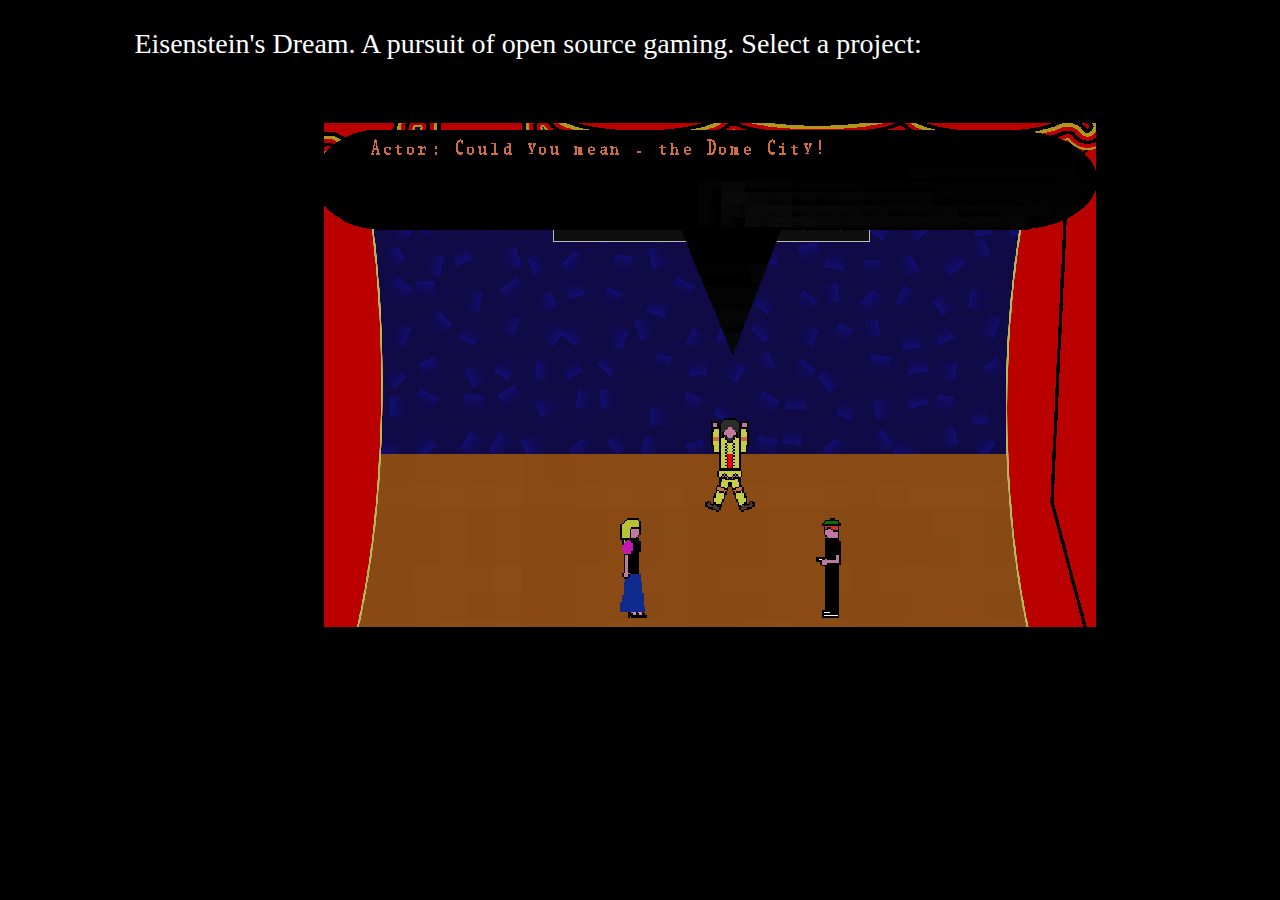
==== index.html @ 36b13515 "Add files via upload" ====
<!DOCTYPE html>

<html>
<head>
<title>Eisenstein's Dream</title>
<link rel="stylesheet" href="index.css">
</head>

<body>

<div class="toptext"><p class="toptext">Eisenstein's Dream. A pursuit of open source gaming. Select a project:</p></div>

<div class="imagelinkcontainer"><a href="https://github.com/EisensteinsDream/MMS0" target="_blank" class="imagelink"><img src="mms0.png" alt="M.M. Side Tales The Epic of Lunch. Vol. 1: Defamation" class="imagelink"></a><div class="imagelink">M.M. Side Tales The Epic of Lunch. Vol. 1: Defamation</div></div>

</body>
</html>
---- index.css ----
body
{
	background-color:#000;
}

img.imagelink
{

}

a
{
	text-decoration:none;
}

div.toptext
{
	margin-left:10%;
	margin-bottom:5%;
}

p.toptext
{
	color:rgb(255, 255, 255);
	font-size:1.75em;
}

div.imagelinkcontainer
{
	position:relative;
	color:rgba(0,0,0,0);
	width:50%;
	height:auto;
	margin-left:25%;
	margin-right:auto;
	margin-bottom:5%;
}

div:hover.imagelinkcontainer
{
	filter:sepia(75%);
}

div:hover.imagelinkcontainer > div.imagelink
{
	color:rgb(255,255,255);
	background-color:rgb(0,0,0);
	margin-left:10%;
}

div.imagelink
{
	position: absolute;
	text-align: center;
	top:25%;
	width:100%;
	font-size:3em;
}
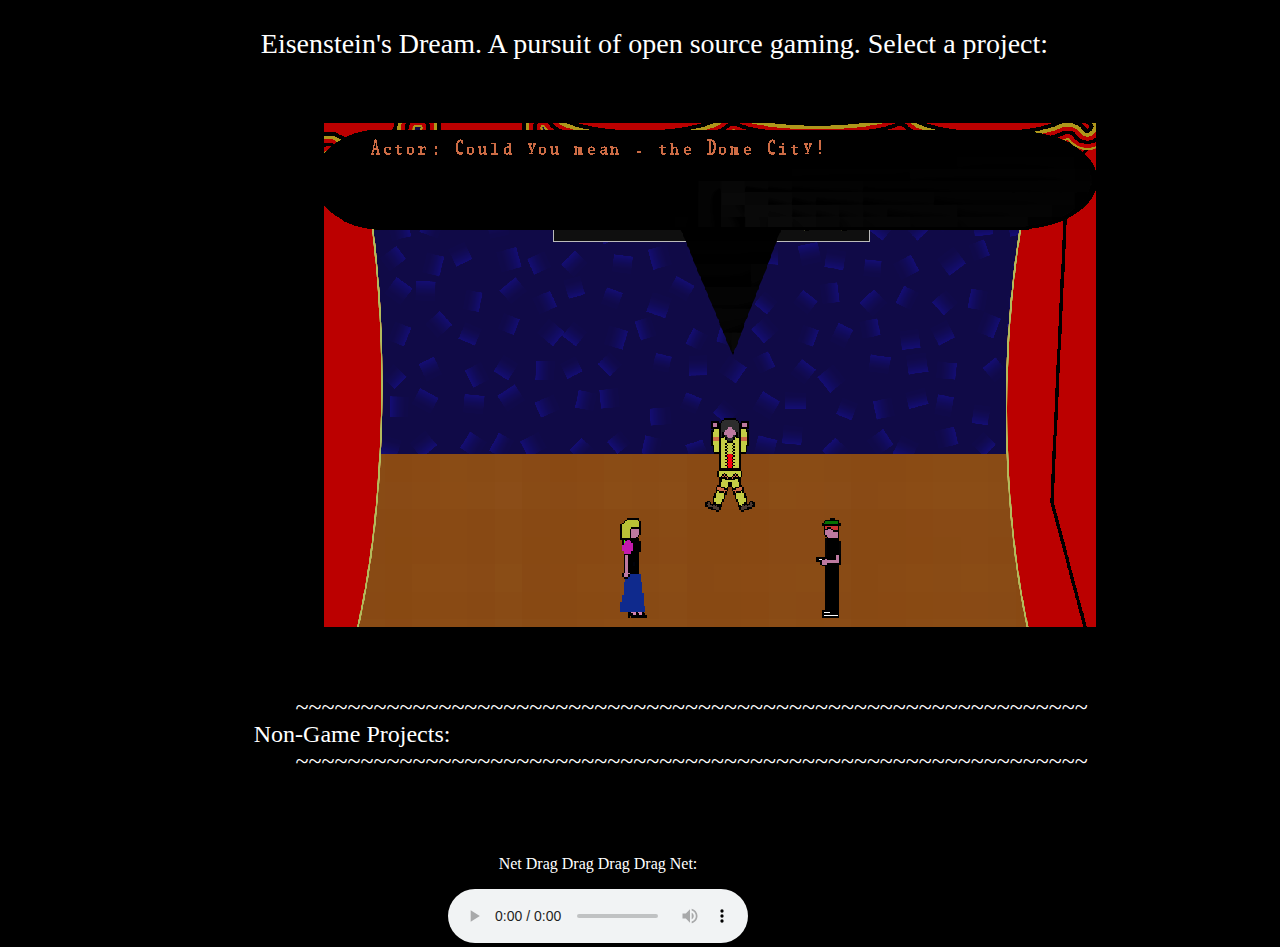
==== commit 6a828d8f: "Webpage 01/01/2024" ====
--- a/index.html
+++ b/index.html
@@ -3,6 +3,7 @@
 <html>
 <head>
 <title>Eisenstein's Dream</title>
+<link rel="icon" type="image/png" href="extrapicon.png">
 <link rel="stylesheet" href="index.css">
 </head>
 
@@ -10,7 +11,22 @@
 
 <div class="toptext"><p class="toptext">Eisenstein's Dream. A pursuit of open source gaming. Select a project:</p></div>
 
-<div class="imagelinkcontainer"><a href="https://github.com/EisensteinsDream/MMS0" target="_blank" class="imagelink"><img src="mms0.png" alt="M.M. Side Tales The Epic of Lunch. Vol. 1: Defamation" class="imagelink"></a><div class="imagelink">M.M. Side Tales The Epic of Lunch. Vol. 1: Defamation</div></div>
+<div class="imagelinkcontainer"><a href="https://github.com/EisensteinsDream/MM_SideTales" target="_blank" class="imagelink"><img src="mms0.png" alt="M.M. Side Tales The Epic of Lunch" class="imagelink"><div class="imagelink">M.M. Side Tales The Epic of Lunch</div></img></a></div>
+
+<div class="midtext">
+	<p class="midtextsep">~~~~~~~~~~~~~~~~~~~~~~~~~~~~~~~~~~~~~~~~~~~~~~~~~~~~~~~~~~~~~</p>
+	<p class="midtext">Non-Game Projects:</p>
+	<p class="midtextsep">~~~~~~~~~~~~~~~~~~~~~~~~~~~~~~~~~~~~~~~~~~~~~~~~~~~~~~~~~~~~~</p>
+</div>
+
+<div class="otherprojaudio">
+
+<p class="otherprojaudio">Net Drag Drag Drag Drag Net:</p>
+
+<audio controls>
+	<source src="otherprojects/netdragdragdragnet.mp3" type="audio/mpeg">
+</audio>
+</div>
 
 </body>
 </html>
--- a/index.css
+++ b/index.css
@@ -13,9 +13,14 @@
 	text-decoration:none;
 }
 
+a.imagelink
+{
+	color:rgba(0,0,0,0);
+}
+
 div.toptext
 {
-	margin-left:10%;
+	margin-left:20%;
 	margin-bottom:5%;
 }
 
@@ -23,6 +28,33 @@
 {
 	color:rgb(255, 255, 255);
 	font-size:1.75em;
+}
+
+div.midtext
+{
+	margin-right:65%;
+	margin-bottom:5%;
+}
+
+p.midtext
+{
+	color:rgb(255, 255, 255);
+	font-size:1.5em;
+	text-align:right;
+	margin-left:0%;
+	margin-top:0;
+	margin-bottom:0;
+	margin-right:0;
+}
+
+p.midtextsep
+{
+	color:rgb(255, 255, 255);
+	font-size:1.5em;
+	text-align:left;
+	margin-left:65%;
+	margin-top:0;
+	margin-bottom:0;
 }
 
 div.imagelinkcontainer
@@ -41,19 +73,31 @@
 	filter:sepia(75%);
 }
 
-div:hover.imagelinkcontainer > div.imagelink
+div:hover.imagelinkcontainer > a.imagelink > div.imagelink
 {
 	color:rgb(255,255,255);
 	background-color:rgb(0,0,0);
-	margin-left:10%;
+	margin-left:10%
 }
 
 div.imagelink
 {
 	position: absolute;
-	text-align: center;
-	top:25%;
-	width:100%;
+	text-align: left;
+	left:0%;
+	top:10%;
+	width:75%;
 	font-size:3em;
 }
 
+div.otherprojaudio
+{
+	position: absolute;
+	left:35%;
+}
+
+p.otherprojaudio
+{
+	text-align: center;
+	color:rgb(255,255,255);
+}
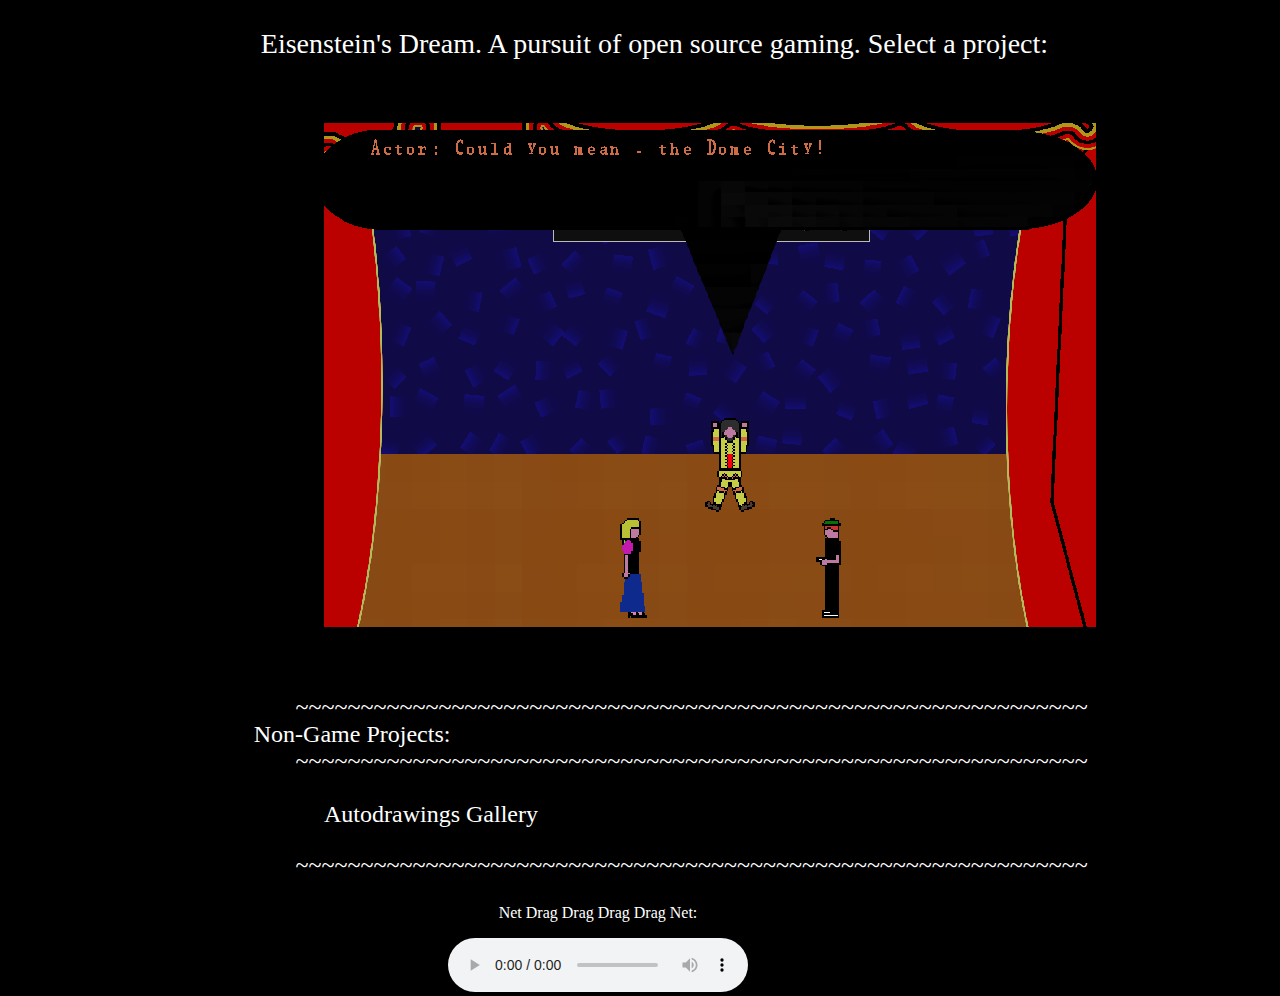
==== commit 66b78a36: "02/05/2024" ====
--- a/index.html
+++ b/index.html
@@ -1,32 +1,45 @@
 <!DOCTYPE html>
 
 <html>
-<head>
-<title>Eisenstein's Dream</title>
-<link rel="icon" type="image/png" href="extrapicon.png">
-<link rel="stylesheet" href="index.css">
-</head>
+	<head>
+		<title>Eisenstein's Dream</title>
+		<link rel="icon" type="image/png" href="extrapicon.png">
+		<link rel="stylesheet" href="index.css">
+	</head>
 
-<body>
+	<body>
+		<div class="toptext">
+			<p class="toptext">Eisenstein's Dream. A pursuit of open source gaming. Select a project:</p>
+		</div>
 
-<div class="toptext"><p class="toptext">Eisenstein's Dream. A pursuit of open source gaming. Select a project:</p></div>
+		<div class="imagelinkcontainer">
+			<a href="" target="_blank" class="imagelink">
+				<img src="mms0.png" alt="M.M. Side Tales The Epic of Lunch" class="imagelink"><div class="imagelink">M.M. Side Tales The Epic of Lunch (Available Soon!)</div></img>
+			</a>
+		</div>
 
-<div class="imagelinkcontainer"><a href="https://github.com/EisensteinsDream/MM_SideTales" target="_blank" class="imagelink"><img src="mms0.png" alt="M.M. Side Tales The Epic of Lunch" class="imagelink"><div class="imagelink">M.M. Side Tales The Epic of Lunch</div></img></a></div>
+		<div class="midtext">
+			<p class="midtextsep">~~~~~~~~~~~~~~~~~~~~~~~~~~~~~~~~~~~~~~~~~~~~~~~~~~~~~~~~~~~~~</p>
+			<p class="midtext">Non-Game Projects:</p>
+			<p class="midtextsep">~~~~~~~~~~~~~~~~~~~~~~~~~~~~~~~~~~~~~~~~~~~~~~~~~~~~~~~~~~~~~</p>
+		</div>
 
-<div class="midtext">
-	<p class="midtextsep">~~~~~~~~~~~~~~~~~~~~~~~~~~~~~~~~~~~~~~~~~~~~~~~~~~~~~~~~~~~~~</p>
-	<p class="midtext">Non-Game Projects:</p>
-	<p class="midtextsep">~~~~~~~~~~~~~~~~~~~~~~~~~~~~~~~~~~~~~~~~~~~~~~~~~~~~~~~~~~~~~</p>
-</div>
+		<div>
+			<a href="otherprojects/autodrawings/index.html">
+				<p class="otherproj">Autodrawings Gallery</p>
+			</a>
+		</div>
 
-<div class="otherprojaudio">
+		<div class="midtext">
+			<p class="midtextsep">~~~~~~~~~~~~~~~~~~~~~~~~~~~~~~~~~~~~~~~~~~~~~~~~~~~~~~~~~~~~~</p>
+		</div>
 
-<p class="otherprojaudio">Net Drag Drag Drag Drag Net:</p>
+		<div class="otherprojaudio">
+			<p class="otherprojaudio">Net Drag Drag Drag Drag Net:</p>
 
-<audio controls>
-	<source src="otherprojects/netdragdragdragnet.mp3" type="audio/mpeg">
-</audio>
-</div>
-
-</body>
+			<audio controls>
+				<source src="otherprojects/netdragdragdragnet.mp3" type="audio/mpeg">
+			</audio>
+		</div>
+	</body>
 </html>
--- a/index.css
+++ b/index.css
@@ -33,7 +33,7 @@
 div.midtext
 {
 	margin-right:65%;
-	margin-bottom:5%;
+	margin-bottom:2%;
 }
 
 p.midtext
@@ -92,12 +92,72 @@
 
 div.otherprojaudio
 {
+	margin-top:0;
 	position: absolute;
 	left:35%;
 }
 
 p.otherprojaudio
 {
+	margin-top:0;
 	text-align: center;
 	color:rgb(255,255,255);
 }
+
+div.otherproj
+{
+	margin-left:0;
+	margin-right:0;
+	margin-top:0;
+	margin-bottom:0;
+}
+
+p.otherproj
+{
+	font-size:1.5em;
+	margin-top:0;
+	margin-left:25%;
+	text-align: left;
+	color:rgb(255,255,255);
+}
+
+a.otherproj
+{
+
+}
+
+div.autodrawingheader
+{
+
+}
+
+p.autodrawingheader
+{
+	font-size:3em;
+	margin-left:5%;
+	color:rgb(255,255,255);
+}
+
+div.autodrawingheader2
+{
+
+}
+
+p.autodrawingheader2
+{
+	font-size:1.5em;
+	margin-left:5%;
+	color:rgb(255,255,255);
+}
+
+div.autodrawgallery
+{
+	margin-top:5%;
+	margin-left:10%;
+	margin-right:0;
+}
+
+img.autodrawgalleryicon
+{
+	width:10%;
+}
